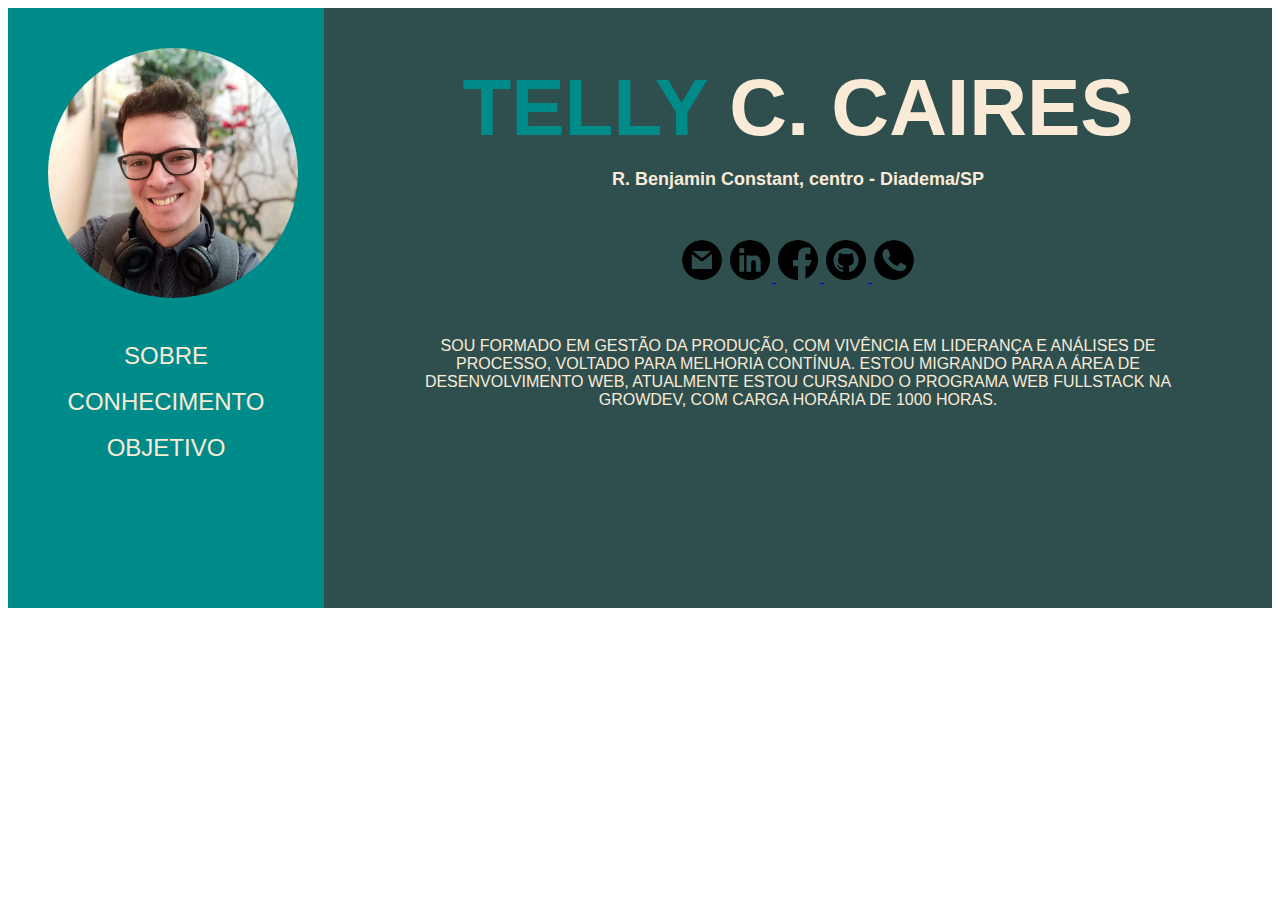
==== index.html @ 0e3f0f88 "first commit" ====
<!DOCTYPE html>
<html lang="pt-br">
  <head>
    <meta charset="UTF-8" />
    <meta http-equiv="X-UA-Compatible" content="IE=edge" />
    <meta name="viewport" content="width=device-width, initial-scale=1.0" />
    <title>Curriculum Telly</title>
    <link rel="stylesheet" href="./style.css" />
  </head>
  <body>
    <div id="menu_lateral">
      <img src="./imagens/telly.jpg" width="250px" height="250px" />
      <br />
      <a href="./sobre.html" class="buttons">SOBRE</a>
      <br />
      <a href="./conhecimento.html" class="buttons">CONHECIMENTO</a>
      <br />
      <a href="./objetivo.html" class="buttons">OBJETIVO</a>
    </div>
    <div id="menu_conteudo">
      <article>
        <h1><span class="cor">TELLY</span> C. CAIRES</h1>
        <h2>R. Benjamin Constant, centro - Diadema/SP</h2>
        <br />
        <p align="center">
          <a href="mailto:telly.cruz@outlook.com" alt="Gmail" target="_blank">
            <img class="icons" src="./imagens/gmail.png"
          /></a>
          <a
            href="https://www.linkedin.com/in/tellycruz"
            alt="Linkedin"
            target="_blank"
          >
            <img class="icons" src="./imagens/linkedin.png" />
          </a>
          <a
            href="https://www.facebook.com/tellycruzcaires"
            alt="Facebook"
            target="_blank"
          >
            <img class="icons" src="./imagens/facebook.png" />
          </a>
          <a
            href="https://www.github.com/tellycruz"
            alt="Github"
            target="_blank"
          >
            <img class="icons" src="./imagens/github.png" />
          </a>
          <a
            href="https://api.whatsapp.com/send?phone=5511940004358&text=Ol%C3%A1%2C%20tudo%20bem%3F"
            alt="Whatsapp"
            target="blank"
          >
            <img class="icons" src="./imagens/whatsapp.png"
          /></a>
        </p>
        <br />
        <p class="texts">
          SOU FORMADO EM GESTÃO DA PRODUÇÃO, COM VIVÊNCIA EM LIDERANÇA E
          ANÁLISES DE PROCESSO, VOLTADO PARA MELHORIA CONTÍNUA. ESTOU MIGRANDO
          PARA A ÁREA DE DESENVOLVIMENTO WEB, ATUALMENTE ESTOU CURSANDO O
          PROGRAMA WEB FULLSTACK NA GROWDEV, COM CARGA HORÁRIA DE 1000 HORAS.
        </p>
      </article>
    </div>
  </body>
</html>
---- style.css ----
#menu_lateral {
  width: 25%;
  height: 600px;
  float: left;
  background-color: darkcyan;
}

#menu_conteudo {
  width: 75%;
  height: 600px;
  float: right;
  background-color: darkslategray;
  text-align: center;
  padding: auto;
}

img {
  border-radius: 100%;
  size: 30px;
  padding: 40px;
}
/* BOTÕES */
.buttons {
  background-color: darkcyan;
  color: antiquewhite;
  text-align: center;
  text-decoration: none;
  display: block;
  font-family: Arial, Helvetica, sans-serif;
  font-size: x-large;
}

h1 {
  font-size: 80px;
  font-family: Arial, Helvetica, sans-serif;
  margin-bottom: 0%;
  color: antiquewhite;
}

h2 {
  font-family: Arial, Helvetica, sans-serif;
  font-size: large;
  color: antiquewhite;
}

.icons {
  width: 40px;
  padding: 2px;
}

.texts {
  padding: 1px 10%;
  font-family: Arial, Helvetica, sans-serif;
  color: antiquewhite;
}

.cor {
  color: darkcyan;
}
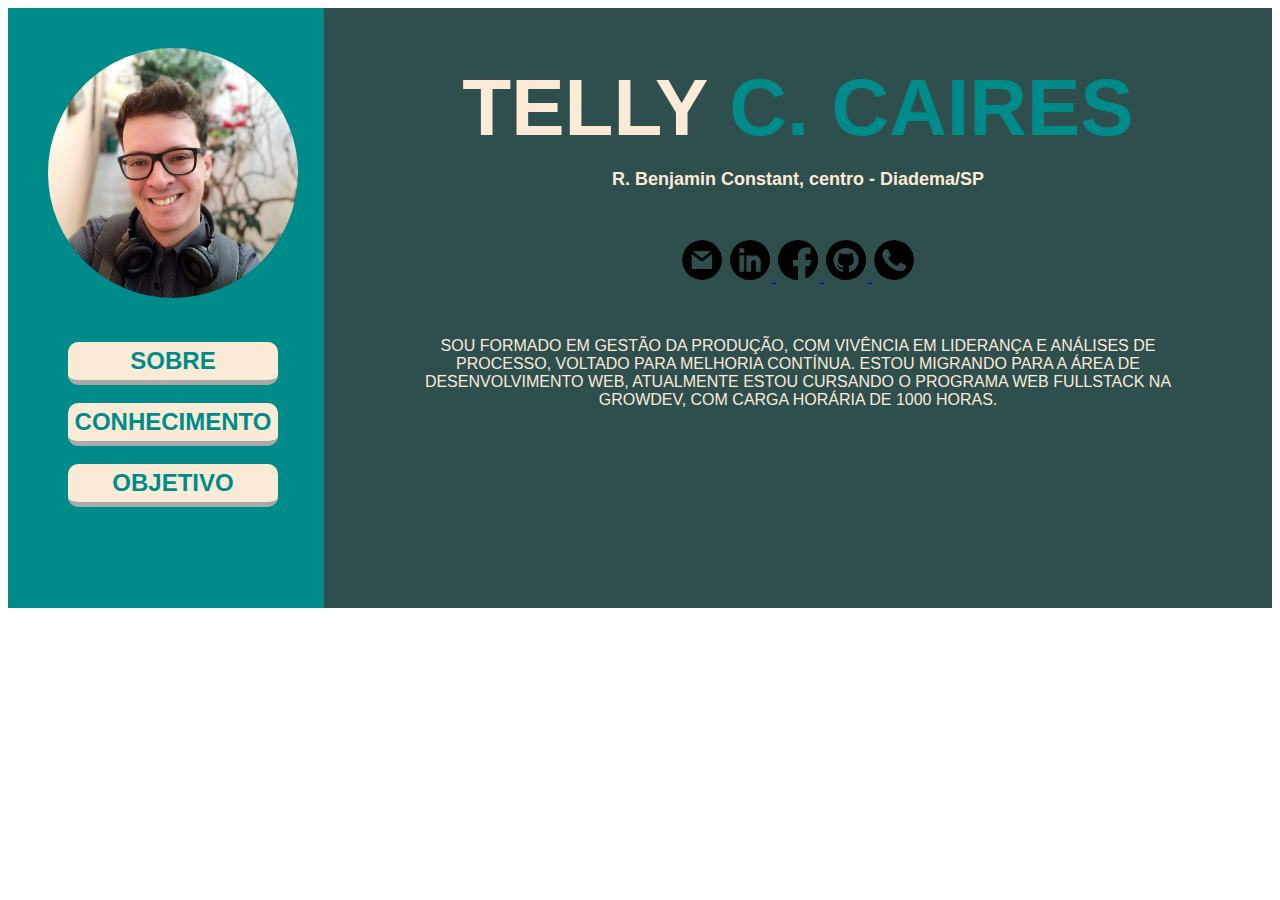
==== commit 5327a355: "customization buttons" ====
--- a/index.html
+++ b/index.html
@@ -6,6 +6,11 @@
     <meta name="viewport" content="width=device-width, initial-scale=1.0" />
     <title>Curriculum Telly</title>
     <link rel="stylesheet" href="./style.css" />
+    <link
+      rel="shortcut icon"
+      href="./imagens/favicon.png"
+      type="image/x-icon"
+    />
   </head>
   <body>
     <div id="menu_lateral">
@@ -19,11 +24,15 @@
     </div>
     <div id="menu_conteudo">
       <article>
-        <h1><span class="cor">TELLY</span> C. CAIRES</h1>
+        <h1>TELLY <span class="cor">C. CAIRES</span></h1>
         <h2>R. Benjamin Constant, centro - Diadema/SP</h2>
         <br />
         <p align="center">
-          <a href="mailto:telly.cruz@outlook.com" alt="Gmail" target="_blank">
+          <a
+            href="mailto:tellycruzcaires@gmail.com"
+            alt="Gmail"
+            target="_blank"
+          >
             <img class="icons" src="./imagens/gmail.png"
           /></a>
           <a
--- a/style.css
+++ b/style.css
@@ -3,6 +3,7 @@
   height: 600px;
   float: left;
   background-color: darkcyan;
+  align-items: center;
 }
 
 #menu_conteudo {
@@ -21,13 +22,27 @@
 }
 /* BOTÕES */
 .buttons {
-  background-color: darkcyan;
-  color: antiquewhite;
+  background-color: antiquewhite;
+  color: darkcyan;
   text-align: center;
   text-decoration: none;
   display: block;
   font-family: Arial, Helvetica, sans-serif;
   font-size: x-large;
+  font-weight: bold;
+  padding: 5px 5px;
+  border-radius: 10px;
+  width: 200px;
+  margin-left: 60px;
+  border-bottom: 5px solid darkgrey;
+  transition: transform 0.5s;
+}
+
+.buttons:hover {
+  background-color: wheat;
+  box-shadow: 0px 0px 15px wheat;
+  transform: translate(0px, -5px);
+  transition: transform 0.5s;
 }
 
 h1 {
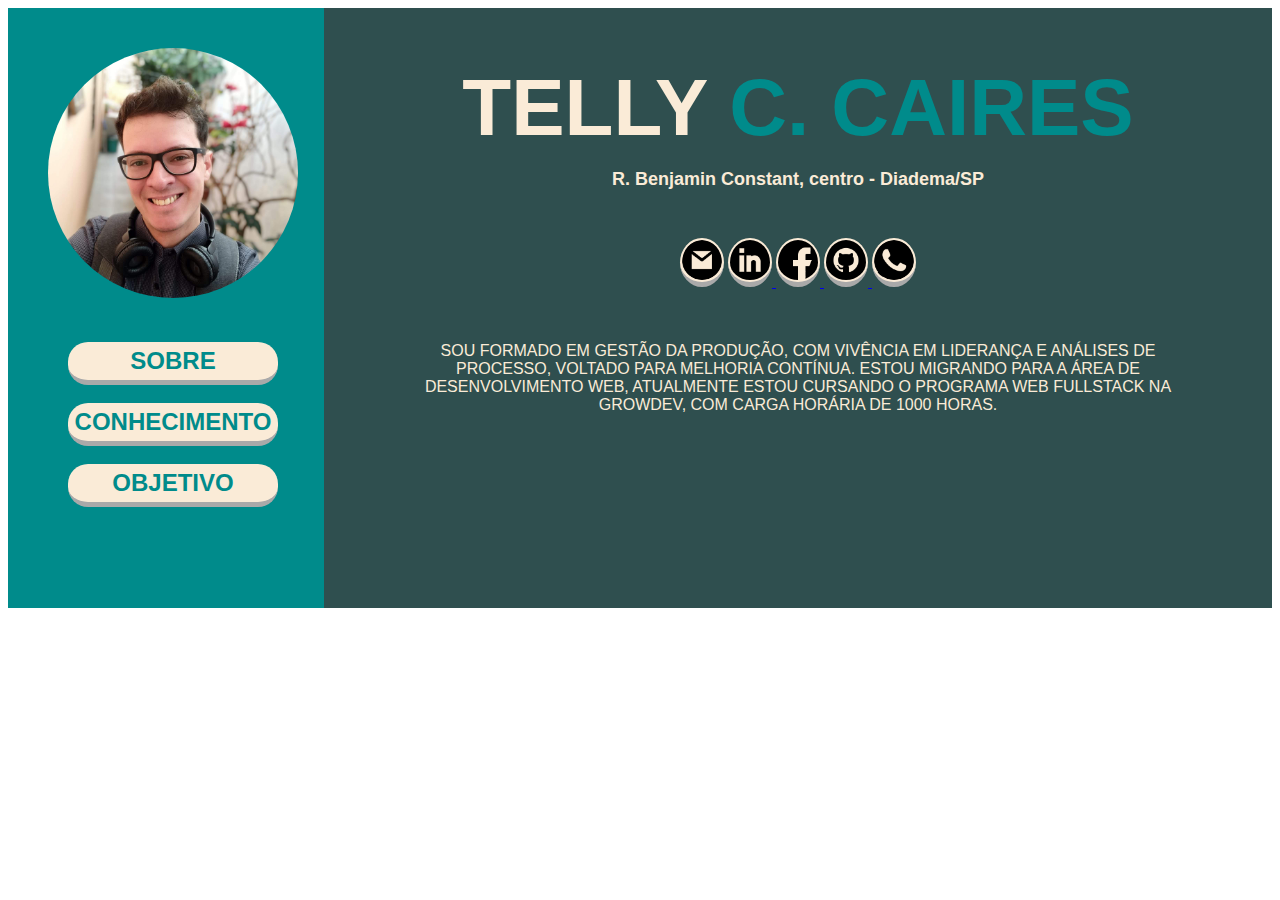
==== commit f9eaac1e: "alterações finais" ====
--- a/index.html
+++ b/index.html
@@ -28,11 +28,7 @@
         <h2>R. Benjamin Constant, centro - Diadema/SP</h2>
         <br />
         <p align="center">
-          <a
-            href="mailto:tellycruzcaires@gmail.com"
-            alt="Gmail"
-            target="_blank"
-          >
+          <a href="mailto:tcruzcaires@gmail.com" alt="Gmail" target="_blank">
             <img class="icons" src="./imagens/gmail.png"
           /></a>
           <a
--- a/style.css
+++ b/style.css
@@ -31,7 +31,7 @@
   font-size: x-large;
   font-weight: bold;
   padding: 5px 5px;
-  border-radius: 10px;
+  border-radius: 20px;
   width: 200px;
   margin-left: 60px;
   border-bottom: 5px solid darkgrey;
@@ -61,6 +61,15 @@
 .icons {
   width: 40px;
   padding: 2px;
+  border-bottom: 5px solid darkgrey;
+  background-color: antiquewhite;
+  transition: transform 0.5s;
+}
+
+.icons:hover {
+  box-shadow: 0px 0px 15px wheat;
+  transform: translate(px, -5px);
+  transition: transform 0.5s;
 }
 
 .texts {
@@ -69,6 +78,20 @@
   color: antiquewhite;
 }
 
+.ol {
+  font-family: Arial, Helvetica, sans-serif;
+  color: antiquewhite;
+  text-align: left;
+  padding: 50px 250px;
+}
+
 .cor {
   color: darkcyan;
 }
+
+.ul {
+  font-family: Arial, Helvetica, sans-serif;
+  color: antiquewhite;
+  text-align: left;
+  padding: 50px 100px;
+}
